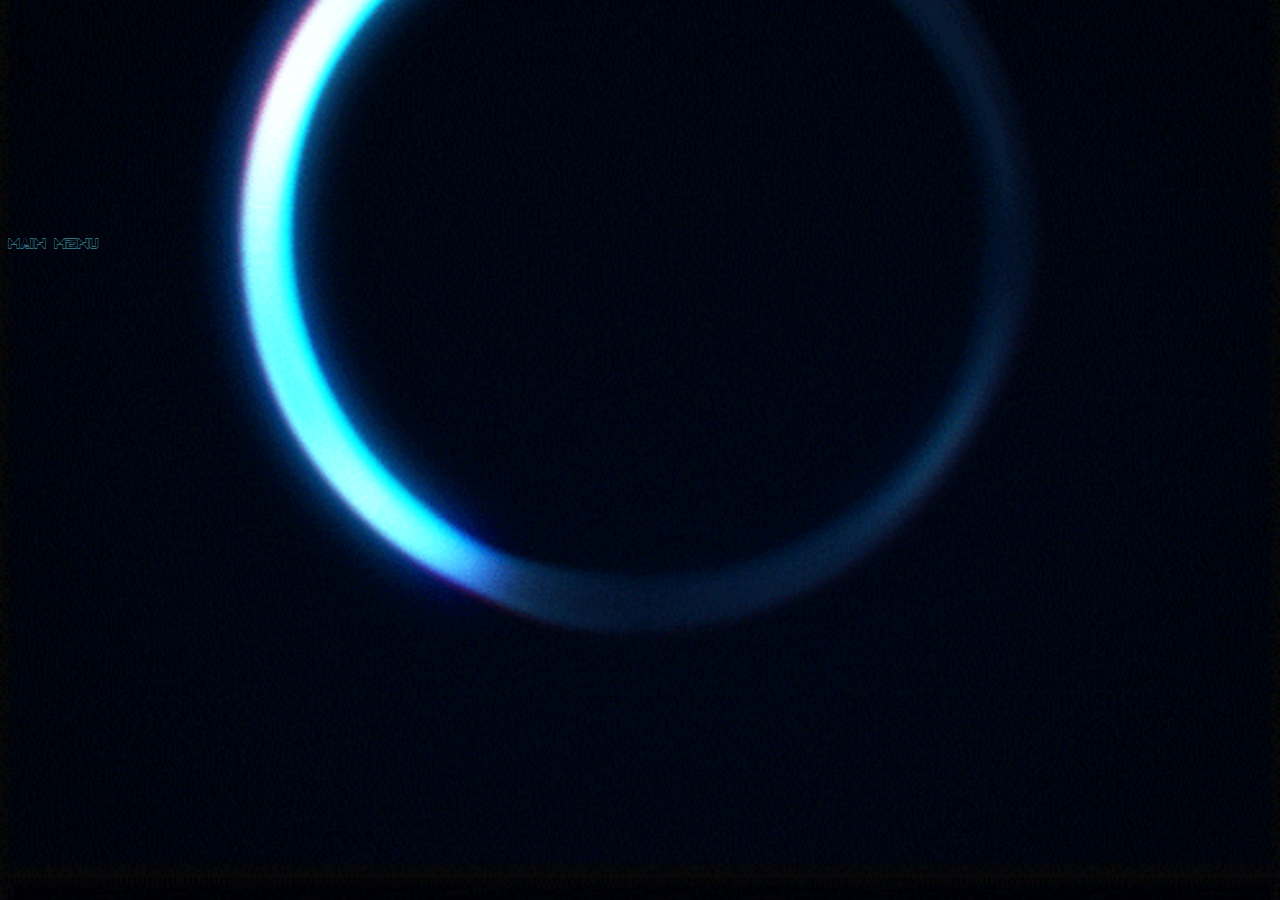
==== pages/credits.html @ 461fcfc8 "Merge pull request #34 from JuanGro/feature/sounds,songs,credits,player_score" ====
<!DOCTYPE html>
<html lang="en">
  <head>
    <meta charset="UTF-8">
    <meta name="viewport" content="width=device-width, initial-scale=1.0">
    <meta http-equiv="X-UA-Compatible" content="ie=edge">
    <link rel="stylesheet" href="./../styles/styles.css">
    <title>RhinoTron | Credits</title>
  </head>

  <body id="credits-page" >

    <video  autoplay id="Video">
  		<source src="../videos/credits.mp4" type="video/mp4">
	</video>


    <div id="menu">

     

      <div id="controls-credits"><a href="../index.html"  onmouseover="select()"><p>Main Menu</p></a></div>

    </div>

    <script type="text/javascript" src="../js/environment/soundEffects.js"></script>

  
  </body>
</html>
---- styles/styles.css ----
/* Import fontext */
@import url(https://fonts.googleapis.com/css?family=Shadows+Into+Light);

@font-face {
  font-family: tron;
  src: url('./../fonts/Tr2n.ttf');
}

body {
  background-color: black;
  background-image: url('../img/menu1.gif');
  background-size: cover;
  background-position: 50% 40%;
}

#song-page {
  background-image: url('../img/menu10.gif');
  background-position: 100% 0%;

}

#gameover-page {
  background-image: url('../img/gameOver.gif');
  background-position: 50% 40%;
}

#credits-page {
  background-image: url('../img/credits.gif');
  background-position: 50% 40%;
}

#menu > div {
  margin-top: 75px;
  color: #2F717F;
  font-family: tron;
}

/* Option in menu */
#play, #custom, #play-vs-agent, #credits, #customSong, #controls-over {
  cursor: pointer;
  font-family: shadows into light;
  font-size: 50px;
  text-align: center;
  -webkit-transition: 0.5s;
  transition: 0.5s;
}

/* Add styles when user pass mouse on links */
#play:hover, #custom:hover, #credits:hover, #play-vs-agent:hover, #customSong:hover, #controls-over:hover {
  color: white;
  -webkit-transform: rotate(-3deg);
  transform: rotate(-3deg);
}

/* Remove style colors after visit links */
a:link, a:visited {
  color: #2F717F;/*#45d9f4   original*/
  text-decoration: none;
}

a:hover {
  color: #45d9f4;/*  white original*/
  text-decoration: none;
}

#main_camera {
  z-index: -1;
}

#player_1_camera, #player_2_camera {
  border-style: double;
  border-width: 10px;
  border-color: #0174DF;
  position: absolute;
  bottom: 0;
  z-index: 99;
}

#player_1_camera {
  left: 0;
}

#player_2_camera {
  right: 0;
}

#player_1_scoreboard, #player_2_scoreboard {
  font-family: tron;
  color: #18CAE6;
  background: #000000;
  width: 120px;

  position: absolute;
  bottom: 300px;
  z-index: 99;

  border-style: double;
  border-width: 10px;
  border-color: #0174DF;

  font-size: 150px;
  padding-left: 10px;
  padding-right: 10px;

  text-align: center;
}

#player_1_scoreboard {
  left: 50px;
}

#player_2_scoreboard {
  right: 50px;
}


/* controles game over*/

#controls-over {
  bottom: 10px;
  right: 210px;
  width: 400px;
}


/* controles credits*/

#controls-credits {
  bottom: 20px;
  right: 20px;
  width: 400px;
}

#video { 
  padding-left: 500px;
}
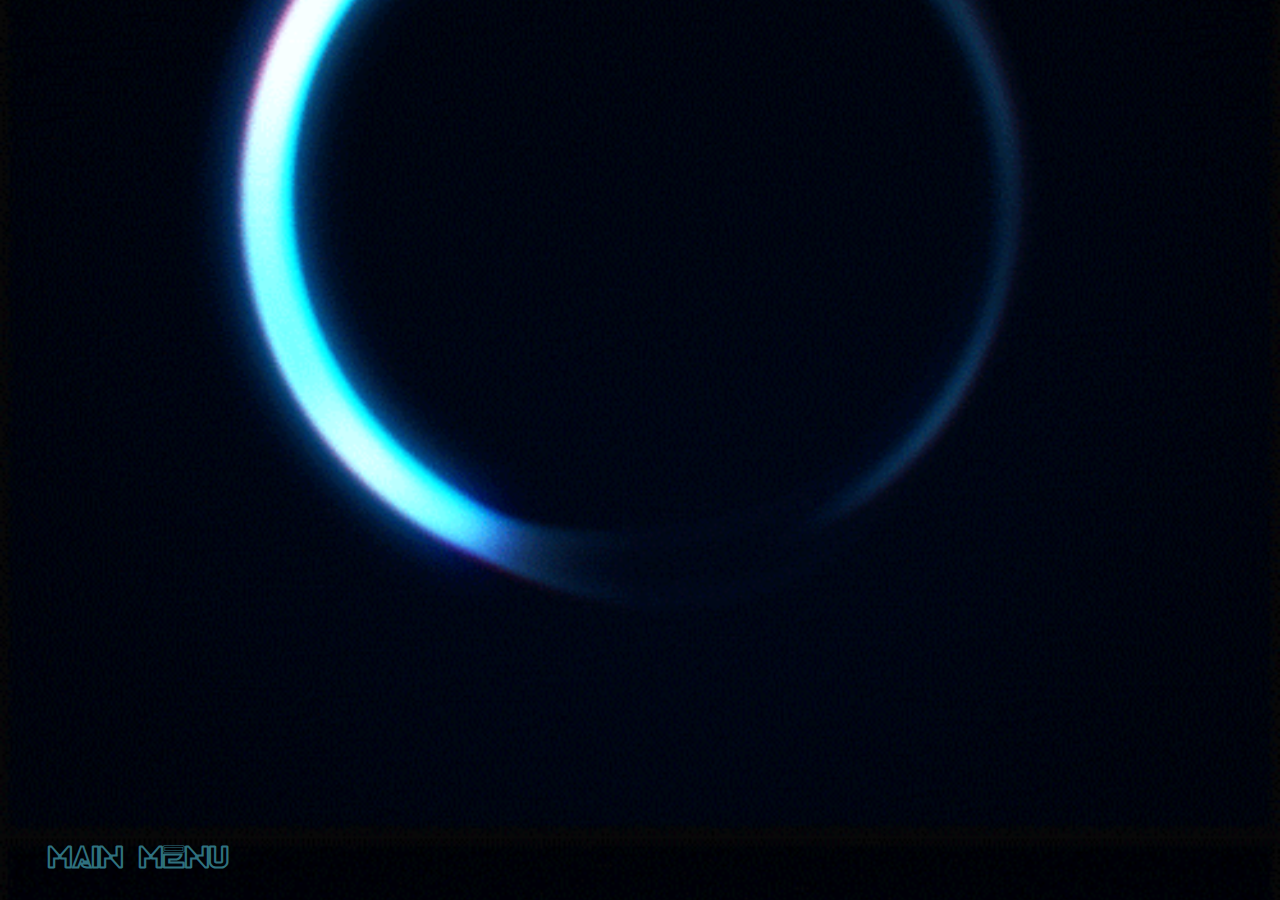
==== commit 56c1fc5e: "Fix credits" ====
--- a/pages/credits.html
+++ b/pages/credits.html
@@ -10,16 +10,13 @@
 
   <body id="credits-page" >
 
-    <video  autoplay id="Video">
+    <video  autoplay id="Video" style="width: 100%; z-index: 1;">
   		<source src="../videos/credits.mp4" type="video/mp4">
-	</video>
+	  </video>
 
 
-    <div id="menu">
-
-     
-
-      <div id="controls-credits"><a href="../index.html"  onmouseover="select()"><p>Main Menu</p></a></div>
+    <div id="menu" style="position: absolute; margin-left: 40px; bottom: 10px;">
+      <div id="controls-credits"><a href="../index.html"  onmouseover="select()"><h1>Main Menu</h1></a></div>
 
     </div>
 
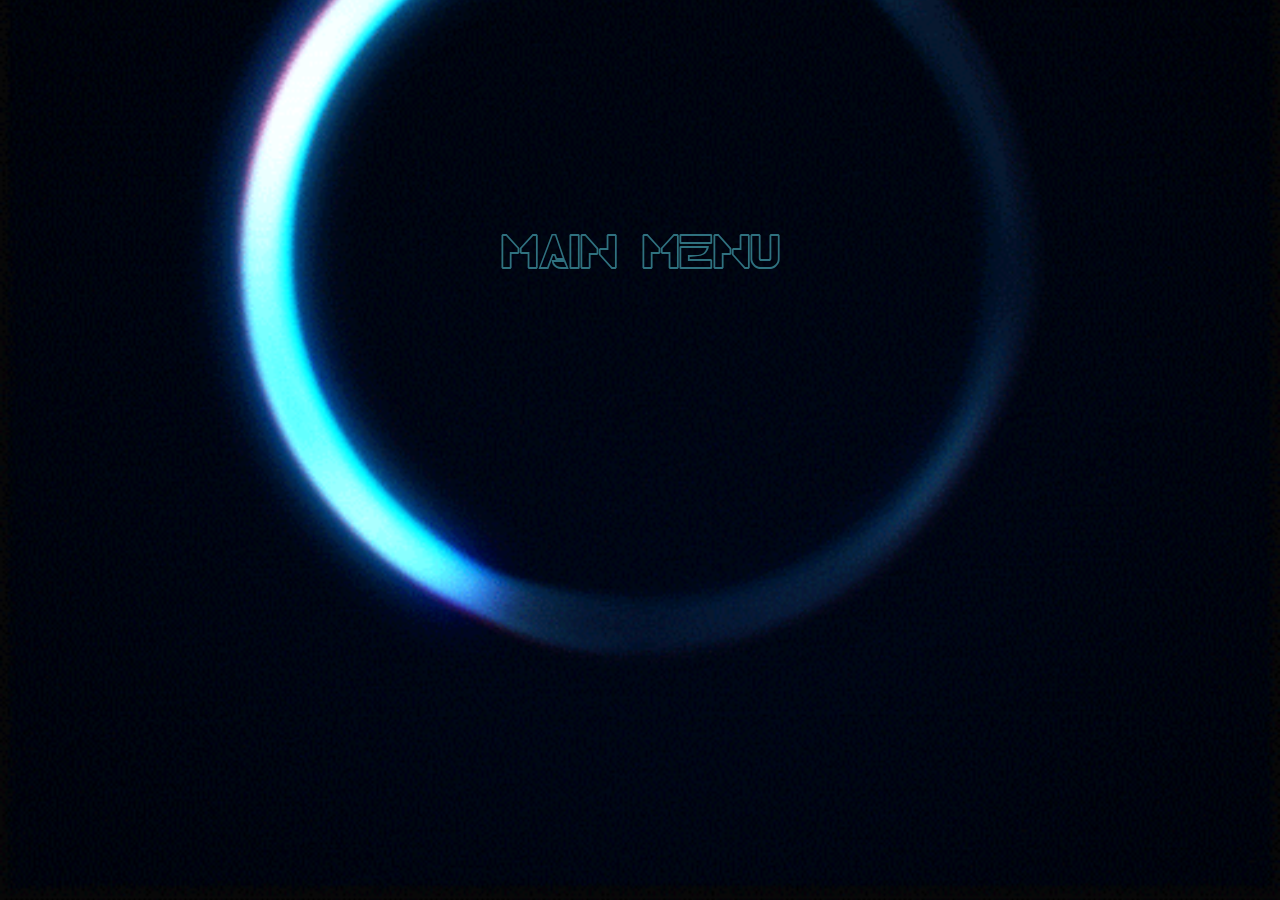
==== commit 4ebebcde: "Change credits position" ====
--- a/pages/credits.html
+++ b/pages/credits.html
@@ -8,20 +8,23 @@
     <title>RhinoTron | Credits</title>
   </head>
 
-  <body id="credits-page" >
+  <body id="credits-page">
+    <script src="./../js/songs/songs.js"></script>
 
-    <video  autoplay id="Video" style="width: 100%; z-index: 1;">
+    <audio id="select">
+      <source src="./../music/select.wav" type="audio/mpeg">
+    </audio>
+
+    <video  autoplay id="video">
   		<source src="../videos/credits.mp4" type="video/mp4">
 	  </video>
 
-
-    <div id="menu" style="position: absolute; margin-left: 40px; bottom: 10px;">
-      <div id="controls-credits"><a href="../index.html"  onmouseover="select()"><h1>Main Menu</h1></a></div>
-
+    <div id="menu">
+      <div id="credits">
+        <a href="../index.html"  onmouseover="play(select, 'sound')" >
+          <p>Main Menu</p>
+        </a>
+      </div>
     </div>
-
-    <script type="text/javascript" src="../js/environment/soundEffects.js"></script>
-
-  
   </body>
 </html>--- a/styles/styles.css
+++ b/styles/styles.css
@@ -27,6 +27,12 @@
 #credits-page {
   background-image: url('../img/credits.gif');
   background-position: 50% 40%;
+}
+
+#video {
+  display: block;
+  margin: 0 auto;
+  width: 75%;
 }
 
 #menu > div {
@@ -63,17 +69,12 @@
   text-decoration: none;
 }
 
-#main_camera {
-  z-index: -1;
-}
-
 #player_1_camera, #player_2_camera {
   border-style: double;
   border-width: 10px;
   border-color: #0174DF;
   position: absolute;
   bottom: 0;
-  z-index: 99;
 }
 
 #player_1_camera {
@@ -111,28 +112,4 @@
 
 #player_2_scoreboard {
   right: 50px;
-}
-
-
-/* controles game over*/
-
-#controls-over {
-  bottom: 10px;
-  right: 210px;
-  width: 400px;
-}
-
-
-/* controles credits*/
-
-#controls-credits {
-  bottom: 20px;
-  right: 20px;
-  width: 400px;
-}
-
-#video { 
-  padding-left: 500px;
-}
-
-
+}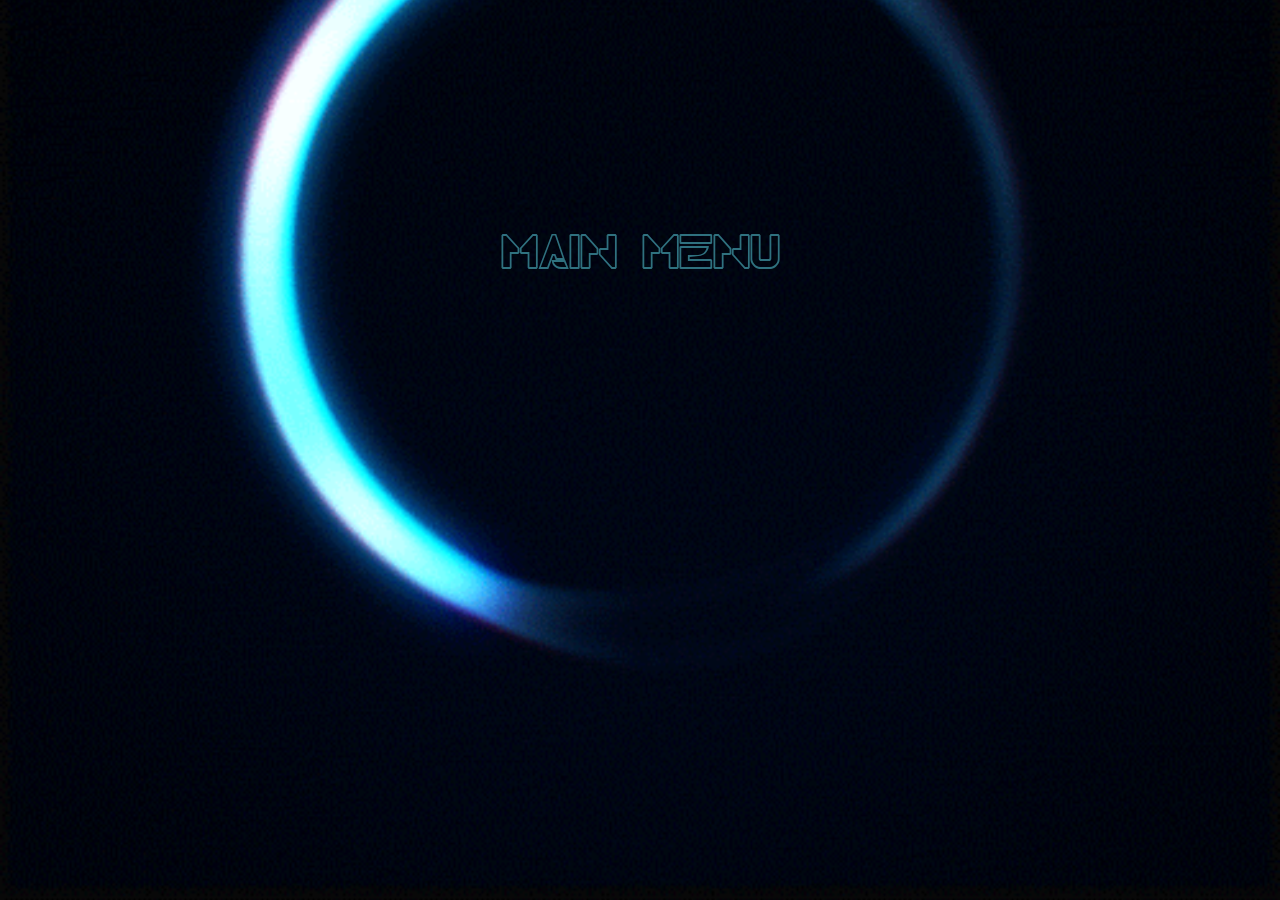
==== commit c3aec3f6: "Refactor" ====
--- a/pages/credits.html
+++ b/pages/credits.html
@@ -16,14 +16,12 @@
     </audio>
 
     <video  autoplay id="video">
-  		<source src="../videos/credits.mp4" type="video/mp4">
+  		<source src="./../videos/credits.mp4" type="video/mp4">
 	  </video>
 
     <div id="menu">
-      <div id="credits">
-        <a href="../index.html"  onmouseover="play(select, 'sound')" >
-          <p>Main Menu</p>
-        </a>
+      <div id="option">
+        <a href="./../index.html"  onmouseover="play(select, 'sound')" ><p>Main Menu</p></a>
       </div>
     </div>
   </body>
--- a/styles/styles.css
+++ b/styles/styles.css
@@ -8,8 +8,11 @@
 
 body {
   background-color: black;
+  background-size: cover;
+}
+
+#index-page {
   background-image: url('../img/menu1.gif');
-  background-size: cover;
   background-position: 50% 40%;
 }
 
@@ -42,7 +45,7 @@
 }
 
 /* Option in menu */
-#play, #custom, #play-vs-agent, #credits, #customSong, #controls-over {
+#option {
   cursor: pointer;
   font-family: shadows into light;
   font-size: 50px;
@@ -52,7 +55,7 @@
 }
 
 /* Add styles when user pass mouse on links */
-#play:hover, #custom:hover, #credits:hover, #play-vs-agent:hover, #customSong:hover, #controls-over:hover {
+#option:hover {
   color: white;
   -webkit-transform: rotate(-3deg);
   transform: rotate(-3deg);
@@ -87,17 +90,14 @@
 
 #player_1_scoreboard, #player_2_scoreboard {
   font-family: tron;
-  color: #18CAE6;
-  background: #000000;
-  width: 120px;
-
-  position: absolute;
-  bottom: 300px;
-  z-index: 99;
+  color: #0174DF;
+  background: black;
+  width: 150px;
 
   border-style: double;
   border-width: 10px;
   border-color: #0174DF;
+  position: absolute;
 
   font-size: 150px;
   padding-left: 10px;
@@ -107,9 +107,9 @@
 }
 
 #player_1_scoreboard {
-  left: 50px;
+  left: 0;
 }
 
 #player_2_scoreboard {
-  right: 50px;
+  right: 0;
 }